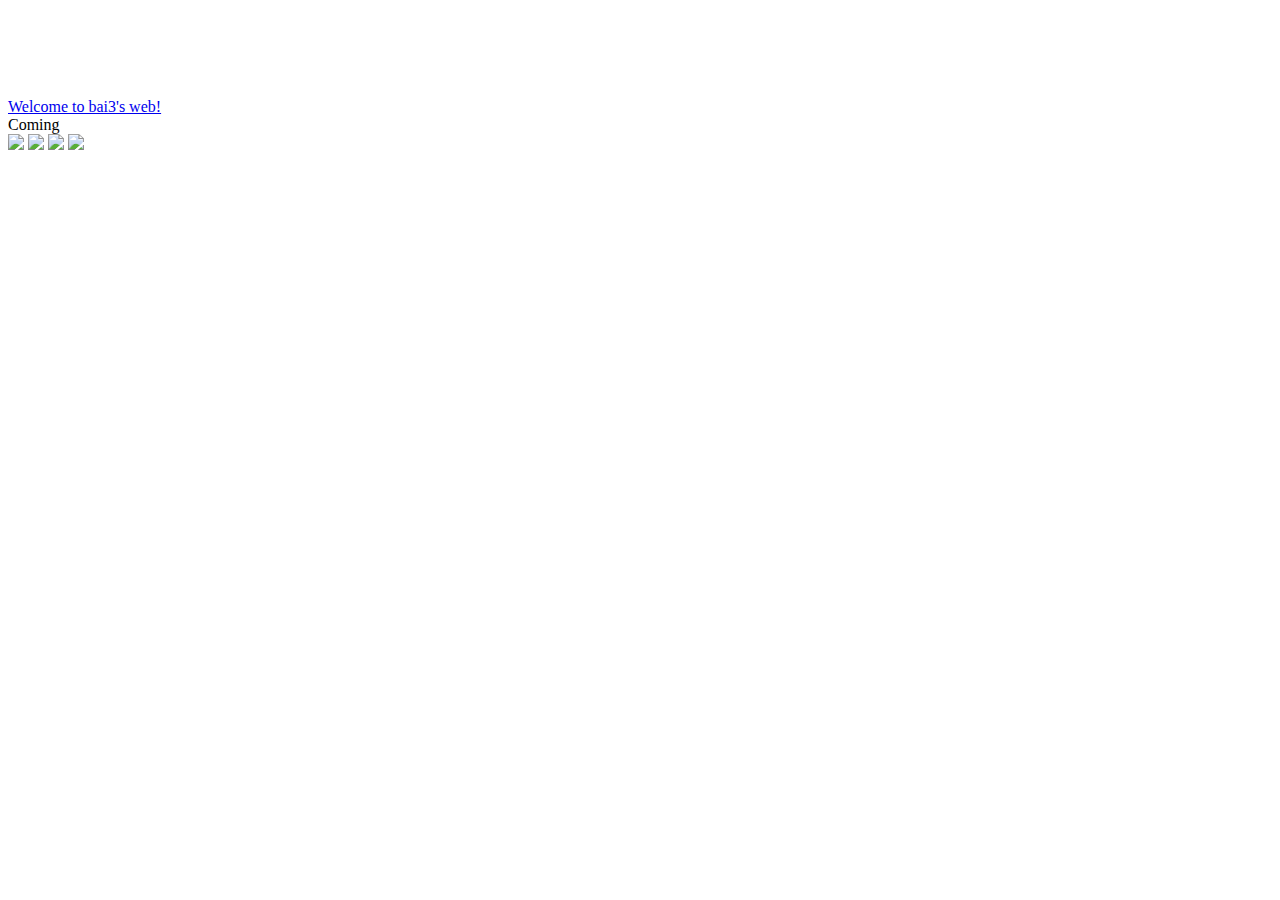
==== web/templates/index.html @ d0aa67eb "web" ====
<!DOCTYPE html>
<html lang="en">
<head>
    <meta charset="UTF-8">
    <meta name="viewport" content="width=device-width, initial-scale=1.0">
    <meta http-equiv="X-UA-Compatible" content="ie=edge">
    <link href="https://cdn.bootcss.com/meyer-reset/2.0/reset.min.css" rel="stylesheet">
    <link rel="short icon" href="/static/images/favicon.ico">
    <link rel="stylesheet" href="/static/css/index.css">
    <link href="https://cdn.bootcss.com/bootstrap/4.0.0-beta/css/bootstrap-grid.min.css" rel="stylesheet">
    <script src="https://cdn.bootcss.com/jquery/3.2.1/jquery.min.js"></script>
    <title>白三的私人网站</title>
</head>
<body>
    <div class="bak">
        <iframe  frameborder="no" border="0" marginwidth="0" marginheight="0" width=0 height=86 src="//music.163.com/outchain/player?type=2&id=29027453&auto=1&height=66"></iframe>
    </div>
    <div class="main">
        <div class="header">
            <a href="/">
                Welcome to bai3's web!
            </a>
        </div>
        <div class="go" onclick="location='/'">
            Coming
        </div>
    </div>
    <div class="banner" >
        <div class="clearfix" style="width: 1800px;margin: 0 auto;">
            <img class="list" src="http://owdfxvkbf.bkt.clouddn.com/img1.jpg">
            <img class="list" src="http://owdfxvkbf.bkt.clouddn.com/img2.jpg" >
            <img class="list" src="http://owdfxvkbf.bkt.clouddn.com/img4.jpg">
            <img class="list" src="http://owdfxvkbf.bkt.clouddn.com/img5.jpg" >
        </div>
    </div>
</body>
</html>
<script>
</script>
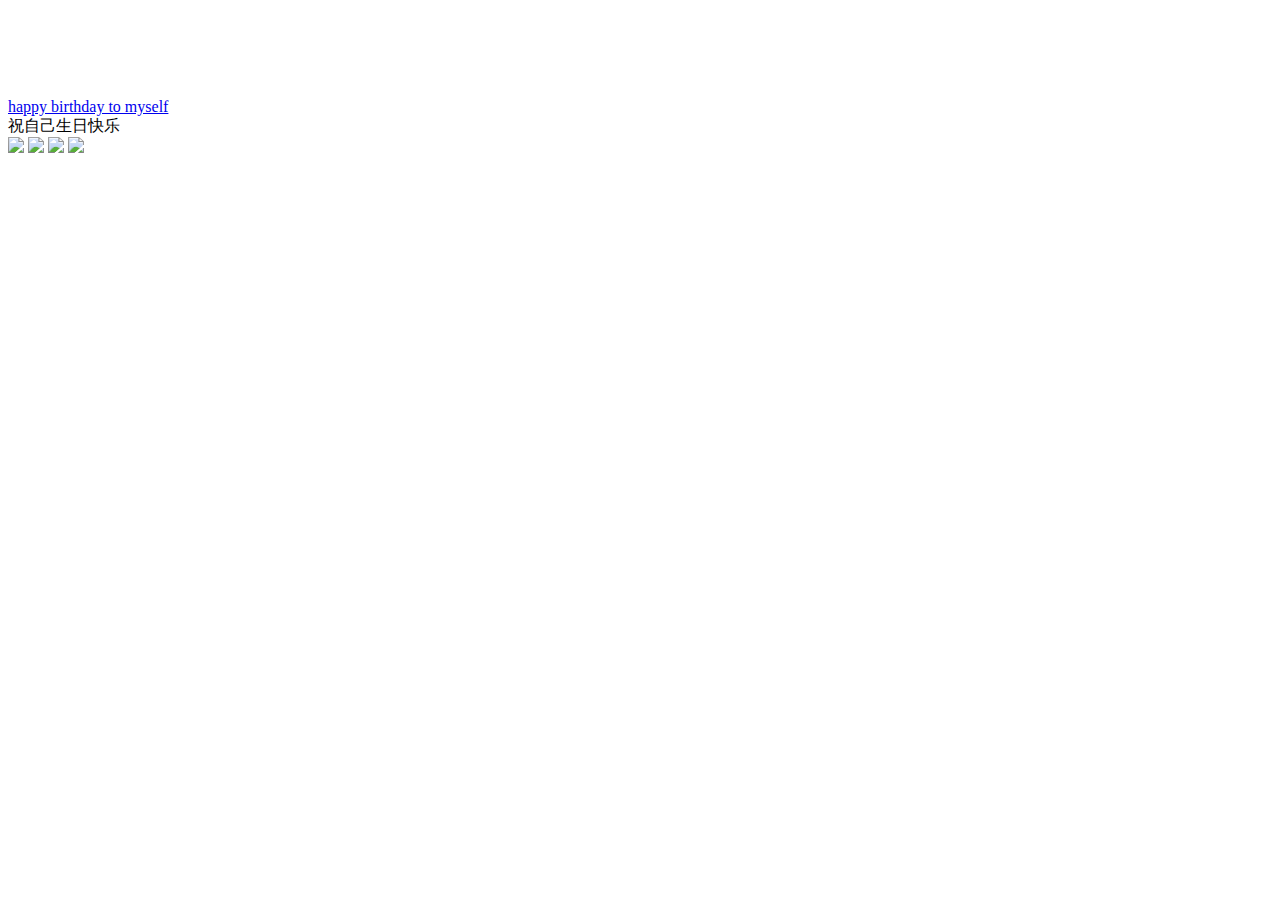
==== commit 1c3940c4: "bzx" ====
--- a/web/templates/index.html
+++ b/web/templates/index.html
@@ -18,11 +18,11 @@
     <div class="main">
         <div class="header">
             <a href="/">
-                Welcome to bai3's web!
+                happy birthday to myself
             </a>
         </div>
         <div class="go" onclick="location='/'">
-            Coming
+            祝自己生日快乐
         </div>
     </div>
     <div class="banner" >
@@ -35,5 +35,3 @@
     </div>
 </body>
 </html>
-<script>
-</script>